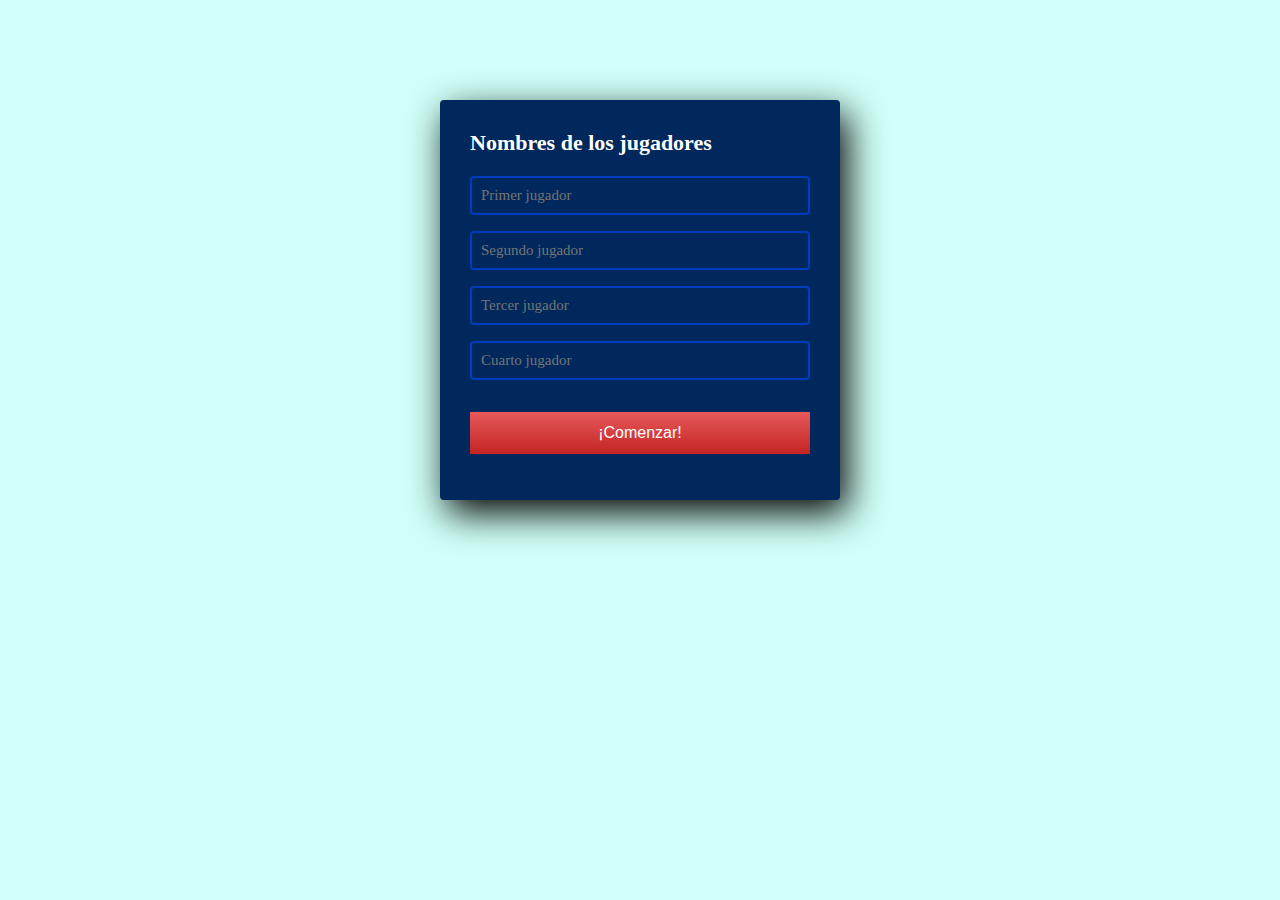
==== index.html @ f10b6cb6 "Registro de jugadores 1.0" ====
<!DOCTYPE html>
<html lang="en">
  <head>
    <meta charset="UTF-8" />
    <meta name="viewport" content="width=device-width, initial-scale=1.0" />
    <link rel="stylesheet" href="style.css" />
    <title>¡Tu Bingo!</title>
  </head>

  <body>
    <div>
      <section class="registro">
        <h3>Nombres de los jugadores</h3>
        <input
          class="controls"
          type="text"
          name="nombre1"
          id="nombre1"
          placeholder="Primer jugador"
        />
        <input
          class="controls"
          type="text"
          name="nombre4"
          id="nombre4"
          placeholder="Segundo jugador"
        />
        <input
          class="controls"
          type="text"
          name="nombre2"
          id="nombre2"
          placeholder="Tercer jugador"
        />
        <input
          class="controls"
          type="text"
          name="nombre3"
          id="nombre3"
          placeholder="Cuarto jugador"
        />
        <button>
          <span>¡Comenzar!</span>
        </button>
      </section>
    </div>
  </body>
</html>
---- style.css ----
* {
    margin: 0;
    padding: 0;
    box-sizing: border-box;
}
body {
    /*background-image: linear-gradient(rgb(193, 222, 255),rgb(129, 184, 247));*/
    background-color: rgb(207, 255, 247);
  }

.registro {
    width: 400px;
    background: rgb(0, 40, 92);
    padding: 30px;
    margin: auto;
    margin-top: 100px;
    border-radius: 4px;
    color: white;
    font-family: 'calibri';
    box-shadow: 7px 13px 37px #000;
}

.registro h3 {
    font-size: 22px;
    margin-bottom: 20px;    
}

.controls {
    width: 100%;
    background: rgb(0, 40, 92);
    padding: 9px;
    border-radius: 4px;
    margin-bottom: 16px;    
    border: 2px solid rgb(0, 60, 190);
    font-family: 'calibri';
    font-size: 15px;
    color: white;
}

.registro button {
    width: 100%;
    background-image: linear-gradient(rgb(230, 90, 90),rgb(196, 35, 35));
    border: 0;
    padding: 12px;
    color: white;
    margin: 16px 0;
    font-size: 16px;
    cursor: pointer;
    transition: .3s;
}

.registro button:active {
    transform: scale(0.9);
}
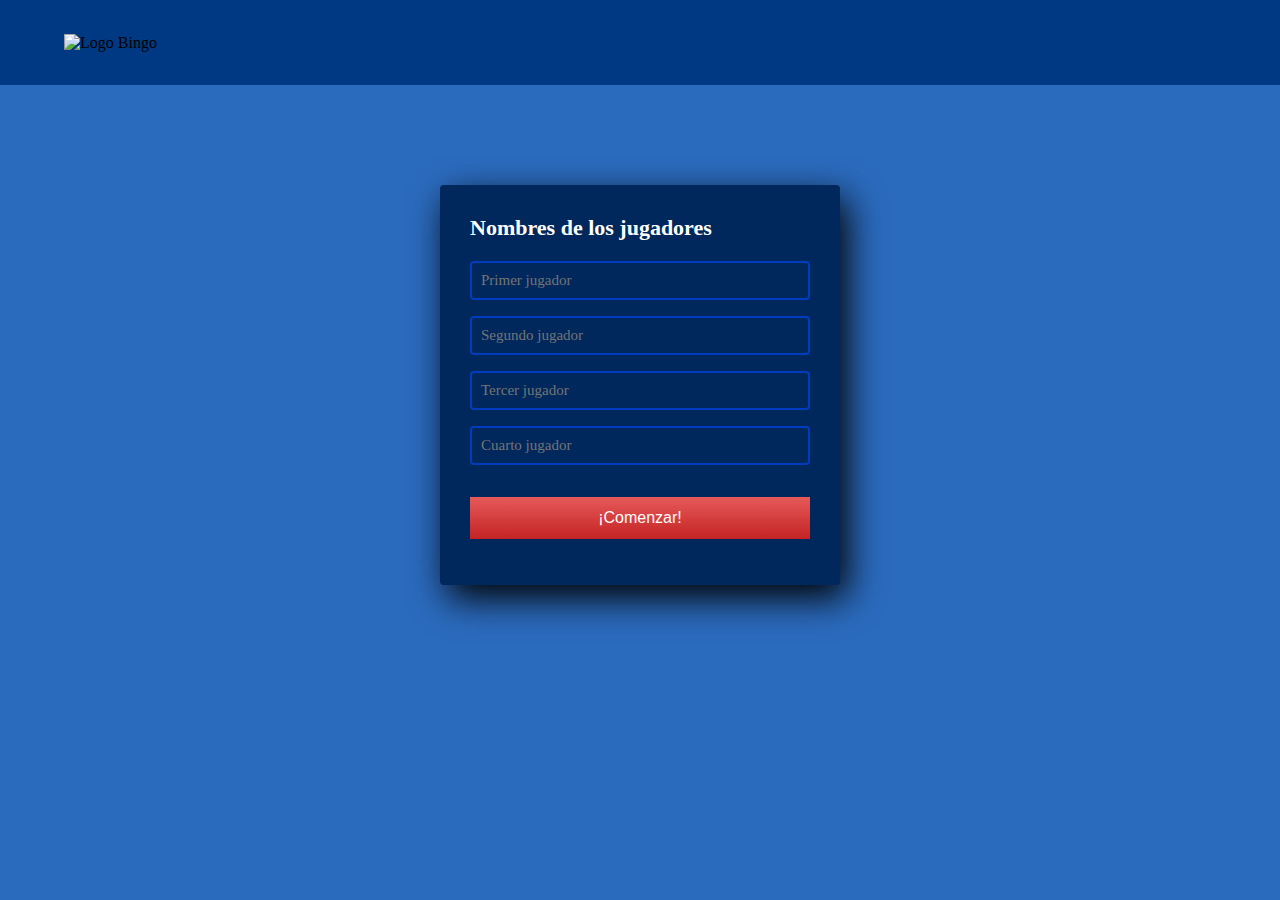
==== commit 9eb7a6db: "Creé una segunda página donde quiero poner el juego como tal" ====
--- a/index.html
+++ b/index.html
@@ -8,7 +8,19 @@
   </head>
 
   <body>
+    <script src="script.js" defer></script>
     <div>
+      <header class="header">
+        <div class="logo">
+          <img
+            src="https://freepngimg.com/save/177751-bingo-free-clipart-hd/889x742"
+            alt="Logo Bingo"
+          />
+        </div>
+      </header>
+    </div>
+
+    <div class="registro-jugadores">
       <section class="registro">
         <h3>Nombres de los jugadores</h3>
         <input
@@ -39,7 +51,7 @@
           id="nombre3"
           placeholder="Cuarto jugador"
         />
-        <button>
+        <button class="boton-1">
           <span>¡Comenzar!</span>
         </button>
       </section>
--- a/style.css
+++ b/style.css
@@ -1,12 +1,17 @@
+/* FONDO DE LA PAGINA */
+
 * {
     margin: 0;
     padding: 0;
     box-sizing: border-box;
 }
+
 body {
     /*background-image: linear-gradient(rgb(193, 222, 255),rgb(129, 184, 247));*/
-    background-color: rgb(207, 255, 247);
+    background-color: rgb(43, 107, 190);
   }
+
+/* BOX DE REGISTRO */
 
 .registro {
     width: 400px;
@@ -18,8 +23,8 @@
     color: white;
     font-family: 'calibri';
     box-shadow: 7px 13px 37px #000;
+    transition: 0.4s;
 }
-
 .registro h3 {
     font-size: 22px;
     margin-bottom: 20px;    
@@ -35,9 +40,15 @@
     font-family: 'calibri';
     font-size: 15px;
     color: white;
+    transition: .2s;
+}
+.controls:hover {
+    transform: scale(1.03);
 }
 
-.registro button {
+/* BOTON */
+
+.boton-1 {
     width: 100%;
     background-image: linear-gradient(rgb(230, 90, 90),rgb(196, 35, 35));
     border: 0;
@@ -48,7 +59,20 @@
     cursor: pointer;
     transition: .3s;
 }
+.registro button:hover {
+    transform: scale(1.03);
+}
 
-.registro button:active {
-    transform: scale(0.9);
+.header {
+    background: rgb(0, 57, 131);
+    display: flex;
+    height: 85px;
+    padding: 5px 5%;
+    align-items: center;
+    justify-content: space-between;
+    
+}
+.header .logo img {
+    height: 75px;
+    width: auto;
 }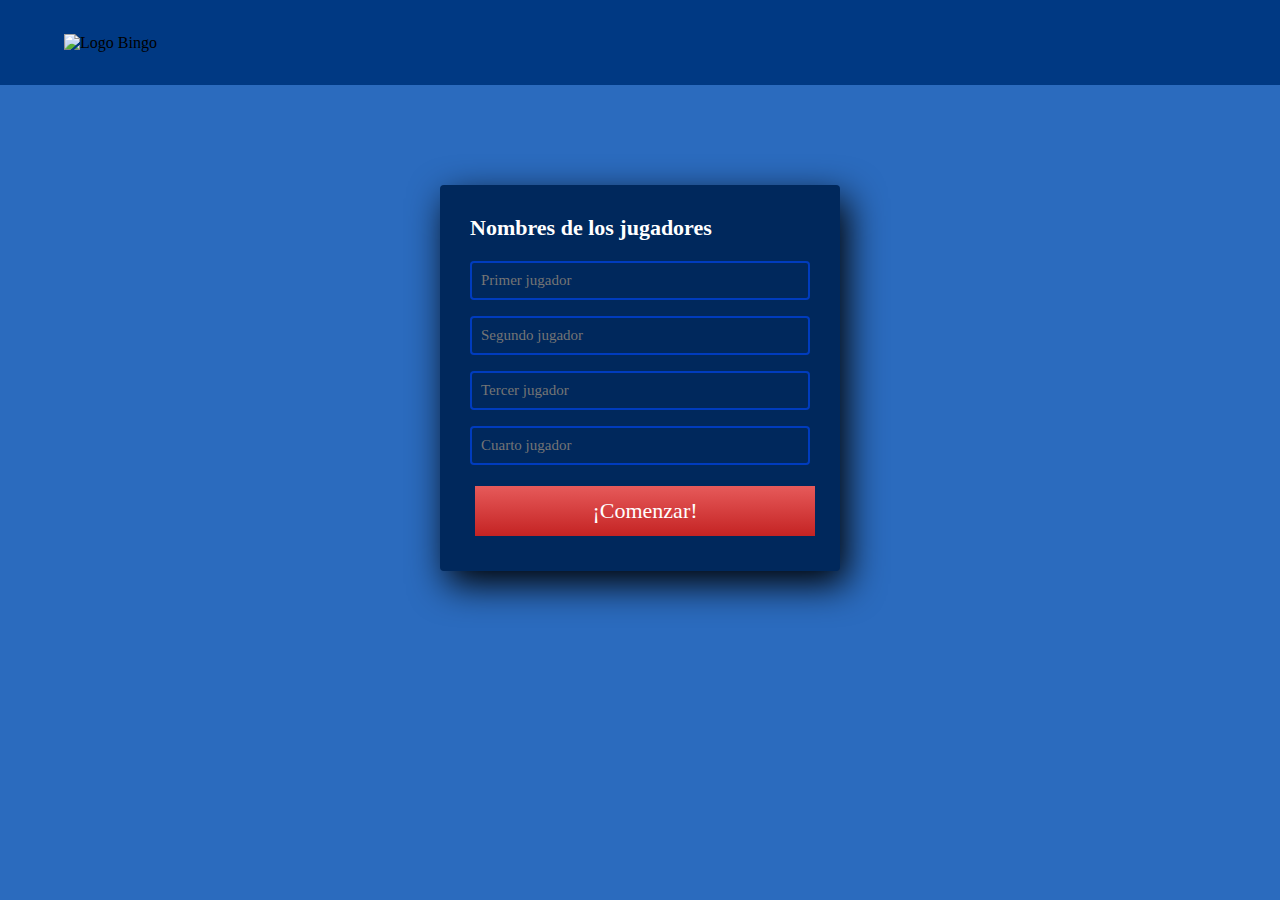
==== commit cd92f723: "Avanzando" ====
--- a/index.html
+++ b/index.html
@@ -4,6 +4,7 @@
     <meta charset="UTF-8" />
     <meta name="viewport" content="width=device-width, initial-scale=1.0" />
     <link rel="stylesheet" href="style.css" />
+    <link rel="icon" href="logo.ico" />
     <title>¡Tu Bingo!</title>
   </head>
 
@@ -51,9 +52,13 @@
           id="nombre3"
           placeholder="Cuarto jugador"
         />
+        <!--
         <button class="boton-1">
-          <span>¡Comenzar!</span>
-        </button>
+          <a>¡Comenzar!</a>
+        </button>  -->
+        <center>
+          <a class="primerboton" href="bingo/bingo.html">¡Comenzar!</a>
+        </center>
       </section>
     </div>
   </body>
--- a/style.css
+++ b/style.css
@@ -1,6 +1,7 @@
 /* FONDO DE LA PAGINA */
 
 * {
+    font-family: 'calibri';
     margin: 0;
     padding: 0;
     box-sizing: border-box;
@@ -75,4 +76,21 @@
 .header .logo img {
     height: 75px;
     width: auto;
-}+}
+
+.primerboton {
+    color: white;
+    display:inline-block;
+    width: 100%;
+    border: 0 0;
+    padding: 12px;
+    color: white;
+    font-size: 22px;
+    cursor: pointer;
+    margin: 5px;
+    transition: .3s;
+    font-family: 'calibri';
+    text-decoration: none;
+    background-image: linear-gradient(rgb(230, 90, 90),rgb(196, 35, 35));
+    transition: .3s;
+}
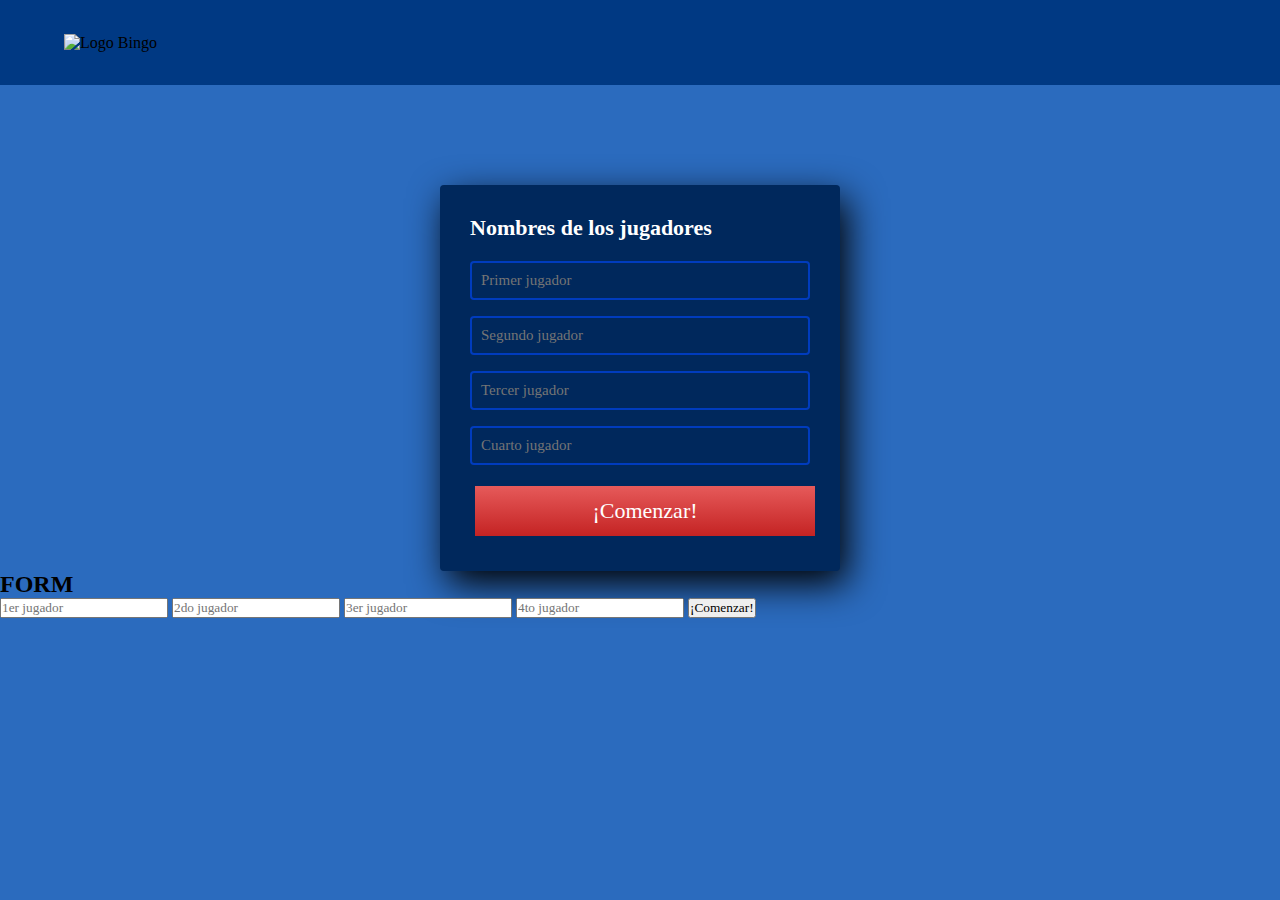
==== commit 2a07a9cc: "Estoy cansado jefe (5:13am)" ====
--- a/index.html
+++ b/index.html
@@ -4,7 +4,7 @@
     <meta charset="UTF-8" />
     <meta name="viewport" content="width=device-width, initial-scale=1.0" />
     <link rel="stylesheet" href="style.css" />
-    <link rel="icon" href="logo.ico" />
+    <link class="logo" rel="icon" href="logo.ico" />
     <title>¡Tu Bingo!</title>
   </head>
 
@@ -27,29 +27,29 @@
         <input
           class="controls"
           type="text"
-          name="nombre1"
-          id="nombre1"
+          name="nombre"
+          id="nombre"
           placeholder="Primer jugador"
         />
         <input
           class="controls"
           type="text"
-          name="nombre4"
-          id="nombre4"
+          name="nombre"
+          id="nombre"
           placeholder="Segundo jugador"
         />
         <input
           class="controls"
           type="text"
-          name="nombre2"
-          id="nombre2"
+          name="nombre"
+          id="nombre"
           placeholder="Tercer jugador"
         />
         <input
           class="controls"
           type="text"
-          name="nombre3"
-          id="nombre3"
+          name="nombre"
+          id="nombre"
           placeholder="Cuarto jugador"
         />
         <!--
@@ -57,8 +57,20 @@
           <a>¡Comenzar!</a>
         </button>  -->
         <center>
-          <a class="primerboton" href="bingo/bingo.html">¡Comenzar!</a>
+          <a class="primerboton" href="size-carton.html">¡Comenzar!</a>
         </center>
+      </section>
+    </div>
+    <div>
+      <section>
+        <h2>FORM</h2>
+        <form id="loginForm">
+          <input type="text" id="name1" placeholder="1er jugador" required />
+          <input type="text" id="name2" placeholder="2do jugador" required />
+          <input type="text" id="name3" placeholder="3er jugador" required />
+          <input type="text" id="name4" placeholder="4to jugador" required />
+          <input type="submit" value="¡Comenzar!" />
+        </form>
       </section>
     </div>
   </body>
--- a/style.css
+++ b/style.css
@@ -11,6 +11,13 @@
     /*background-image: linear-gradient(rgb(193, 222, 255),rgb(129, 184, 247));*/
     background-color: rgb(43, 107, 190);
   }
+
+
+.logo:hover {
+    transition: .1s;
+    transform: scale(1.05);
+
+}
 
 /* BOX DE REGISTRO */
 
@@ -71,7 +78,6 @@
     padding: 5px 5%;
     align-items: center;
     justify-content: space-between;
-    
 }
 .header .logo img {
     height: 75px;
@@ -84,13 +90,46 @@
     width: 100%;
     border: 0 0;
     padding: 12px;
-    color: white;
     font-size: 22px;
     cursor: pointer;
     margin: 5px;
     transition: .3s;
-    font-family: 'calibri';
     text-decoration: none;
     background-image: linear-gradient(rgb(230, 90, 90),rgb(196, 35, 35));
+}
+.primerboton:hover {
+    transform: scale(1.03);
+    transform: .1s;
+}
+
+
+.boton-escoger-carton {
+    background: rgb(0, 40, 92);
+    color: white;
+    display: inline-block;
+    border: 0 0;
+    padding: 12px;
+    font-size: 22px;
+    cursor: pointer;
+    margin: 5px;
+    text-decoration: none;
+    box-shadow: 5px 5px 10px #000;
+    height: 50px;
+}
+
+.boton-escoger-carton:hover {
+    background: rgb(136, 120, 120);
+    transform: scale(1.06);
     transition: .3s;
 }
+
+.botones-escoger-carton {
+    width: 500px;
+    padding: 30px;
+    margin: auto;
+    margin-top: 200px;
+    border-radius: 4px;
+    color: white;
+    transition: 0.4s;
+    align-self: center;
+}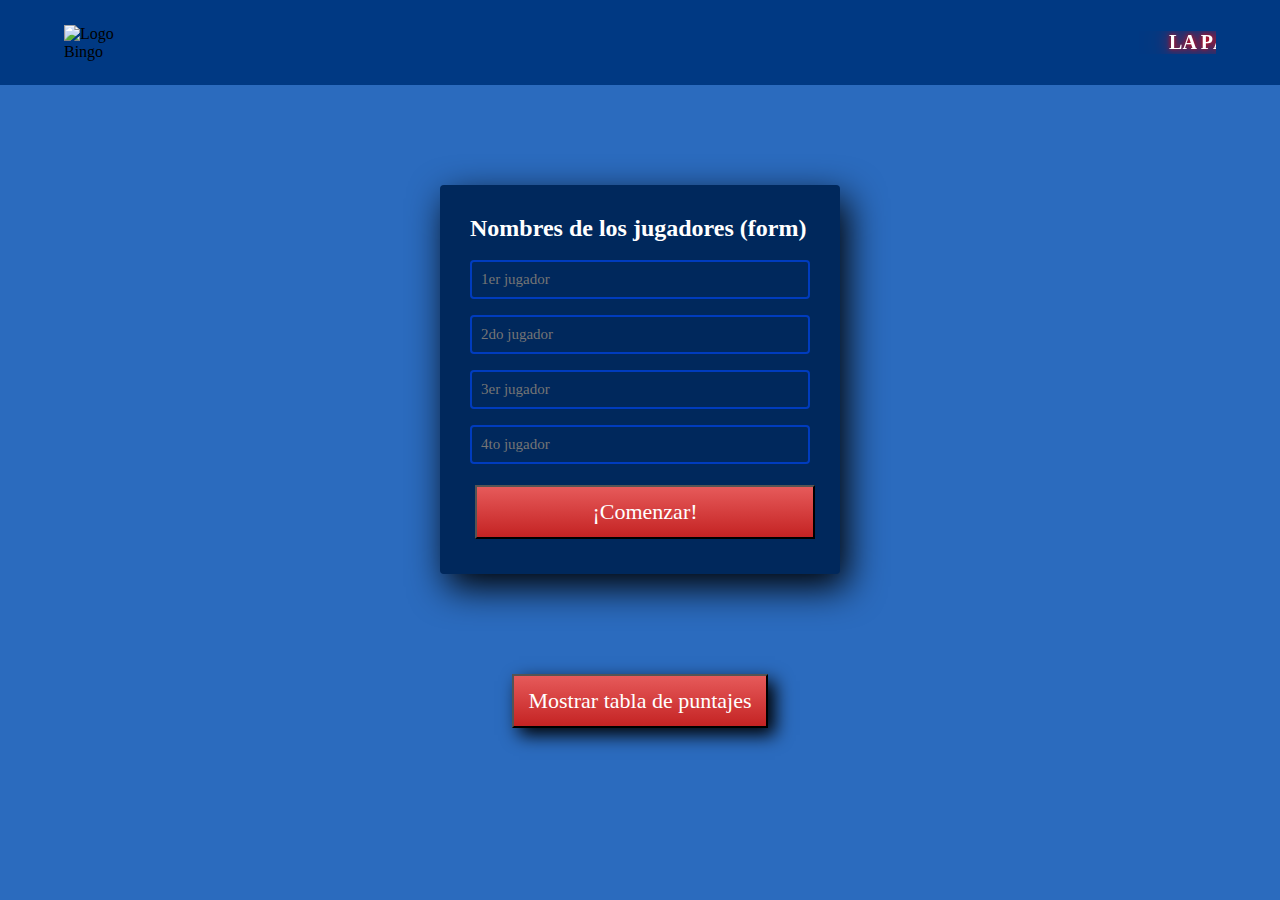
==== commit 3ce72e39: "Sálvenme" ====
--- a/index.html
+++ b/index.html
@@ -12,15 +12,20 @@
     <script src="script.js" defer></script>
     <div>
       <header class="header">
-        <div class="logo">
+        <div class="logo" onclick="sorpresa()">
           <img
             src="https://freepngimg.com/save/177751-bingo-free-clipart-hd/889x742"
             alt="Logo Bingo"
           />
         </div>
+        <marquee class="marqueeHome"
+          ><b class="neon"
+            >LA PÁGINA NÚMERO 1 RECOMENDADA POR GERIATRAS</b
+          ></marquee
+        >
       </header>
     </div>
-
+    <!--
     <div class="registro-jugadores">
       <section class="registro">
         <h3>Nombres de los jugadores</h3>
@@ -51,27 +56,62 @@
           name="nombre"
           id="nombre"
           placeholder="Cuarto jugador"
-        />
-        <!--
+        />  -->
+    <!--
         <button class="boton-1">
           <a>¡Comenzar!</a>
-        </button>  -->
+        </button>  
         <center>
           <a class="primerboton" href="size-carton.html">¡Comenzar!</a>
         </center>
       </section>
-    </div>
+    </div>    -->
     <div>
       <section>
-        <h2>FORM</h2>
-        <form id="loginForm">
-          <input type="text" id="name1" placeholder="1er jugador" required />
-          <input type="text" id="name2" placeholder="2do jugador" required />
-          <input type="text" id="name3" placeholder="3er jugador" required />
-          <input type="text" id="name4" placeholder="4to jugador" required />
-          <input type="submit" value="¡Comenzar!" />
+        <form class="formulario" id="loginForm">
+          <h2>Nombres de los jugadores (form)</h2>
+          <br />
+          <input
+            class="controls"
+            type="text"
+            id="name1"
+            placeholder="1er jugador"
+            required
+          />
+          <input
+            class="controls"
+            type="text"
+            id="name2"
+            placeholder="2do jugador"
+            required
+          />
+          <input
+            class="controls"
+            type="text"
+            id="name3"
+            placeholder="3er jugador"
+            required
+          />
+          <input
+            class="controls"
+            type="text"
+            id="name4"
+            placeholder="4to jugador"
+            required
+          />
+          <input class="primerboton" type="submit" value="¡Comenzar!" />
         </form>
       </section>
     </div>
+    <div class="divMostrarJugadores">
+      <input
+        class="mostrarJugadores"
+        type="button"
+        id="botonMostrar"
+        value="Mostrar tabla de puntajes"
+        onclick="mostrarArreglo();"
+      />
+      <div id="resultado"></div>
+    </div>
   </body>
 </html>
--- a/style.css
+++ b/style.css
@@ -72,6 +72,7 @@
 }
 
 .header {
+    width: 100%;
     background: rgb(0, 57, 131);
     display: flex;
     height: 85px;
@@ -132,4 +133,58 @@
     color: white;
     transition: 0.4s;
     align-self: center;
+}
+.boton-escoger-carton h2 {
+    align-items: center;
+    justify-content: center;
+    display: flex;
+}
+
+.formulario {
+    width: 400px;
+    background: rgb(0, 40, 92);
+    padding: 30px;
+    margin: auto;
+    margin-top: 100px;
+    border-radius: 4px;
+    color: white;
+    font-family: 'calibri';
+    box-shadow: 7px 13px 37px #000;
+    transition: 0.4s;
+}
+
+.marqueeHome {
+    color: white;
+}
+.neon {
+    margin: 0;
+    font-size: 20px;
+    text-shadow: 0 0 5px red,0 0 15px red,0 0 30px red;
+}
+
+
+/*
+.divMostrarJugadores{
+    position: relative;
+}*/
+.mostrarJugadores {
+    display: flex;
+    justify-content: center;
+    align-items: center;
+    margin: auto;
+    width: 400px;
+    margin-top: 100px;
+    color: white;
+    width: 16rem;
+    padding: 12px;
+    font-size: 22px;
+    cursor: pointer;
+    background-image: linear-gradient(rgb(230, 90, 90),rgb(196, 35, 35));
+    box-shadow: 7px 7px 17px #000;
+}
+
+
+.mostrarJugadores:hover {
+    transform: scale(1.06);
+    transition: .3s;
 }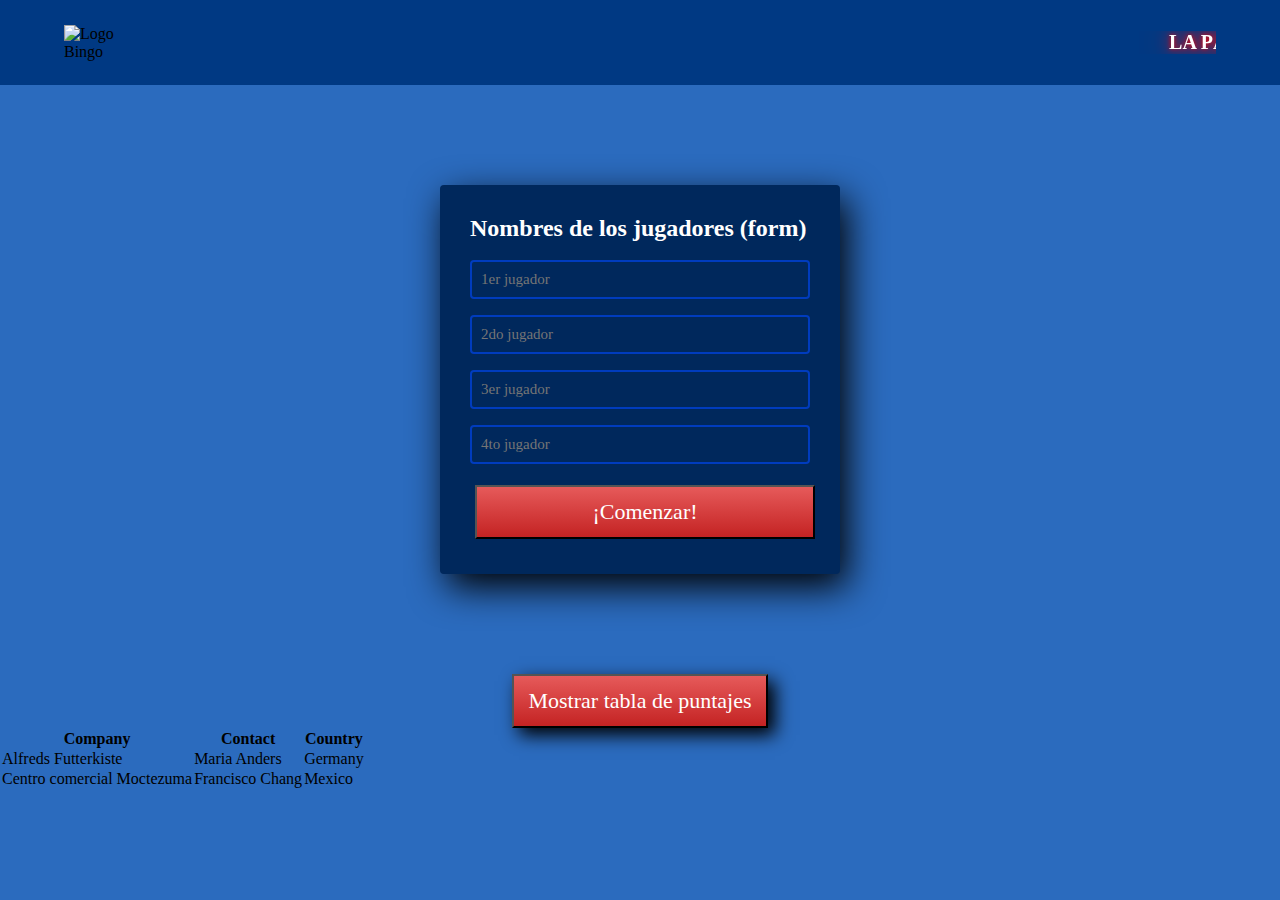
==== commit 266d479b: "No voy a llegar compa" ====
--- a/index.html
+++ b/index.html
@@ -111,7 +111,25 @@
         value="Mostrar tabla de puntajes"
         onclick="mostrarArreglo();"
       />
-      <div id="resultado"></div>
+      <div id="resultado">
+        <table>
+          <tr>
+            <th>Company</th>
+            <th>Contact</th>
+            <th>Country</th>
+          </tr>
+          <tr>
+            <td>Alfreds Futterkiste</td>
+            <td>Maria Anders</td>
+            <td>Germany</td>
+          </tr>
+          <tr>
+            <td>Centro comercial Moctezuma</td>
+            <td>Francisco Chang</td>
+            <td>Mexico</td>
+          </tr>
+        </table>
+      </div>
     </div>
   </body>
 </html>
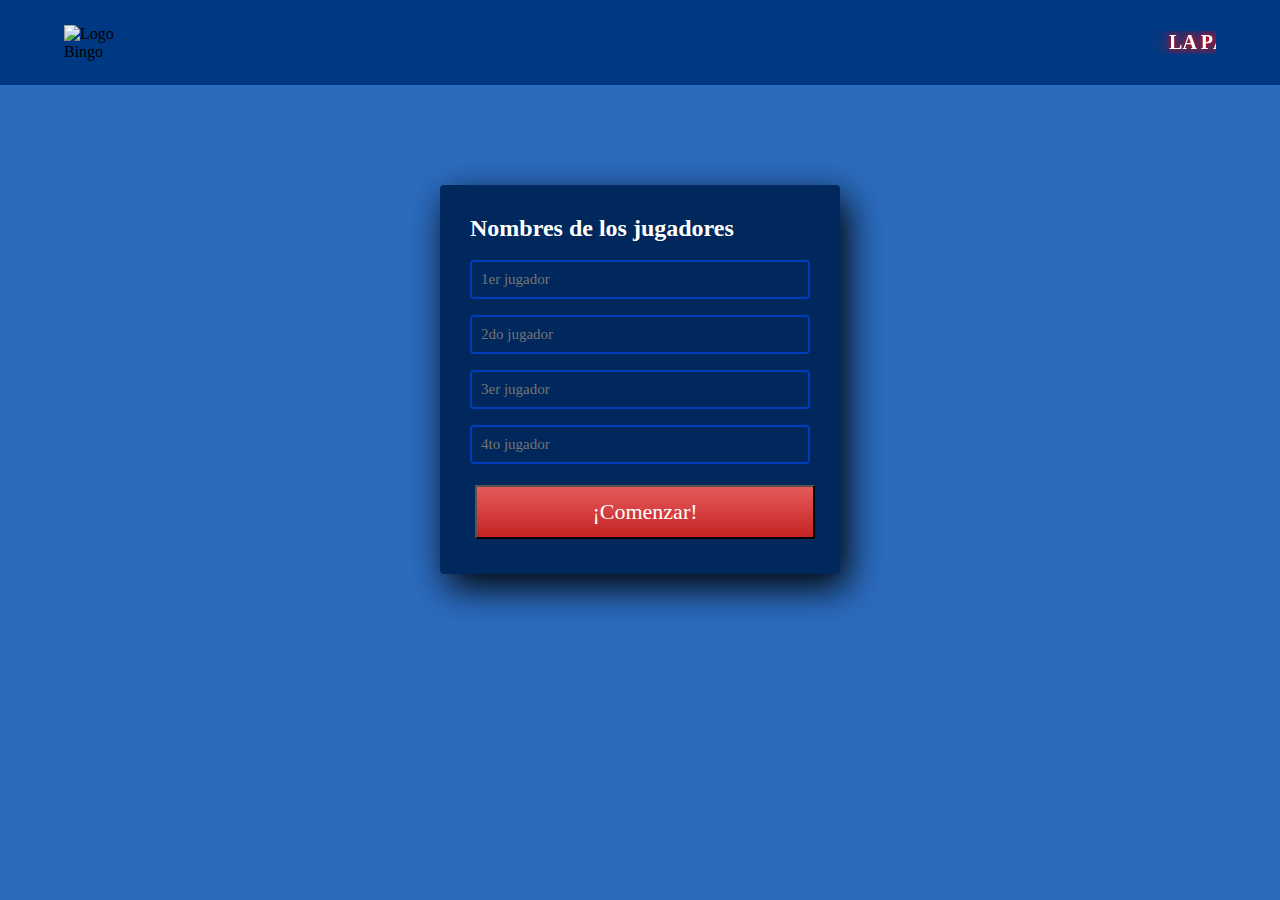
==== commit e6926b30: "No puedo más, chao" ====
--- a/index.html
+++ b/index.html
@@ -25,51 +25,10 @@
         >
       </header>
     </div>
-    <!--
-    <div class="registro-jugadores">
-      <section class="registro">
-        <h3>Nombres de los jugadores</h3>
-        <input
-          class="controls"
-          type="text"
-          name="nombre"
-          id="nombre"
-          placeholder="Primer jugador"
-        />
-        <input
-          class="controls"
-          type="text"
-          name="nombre"
-          id="nombre"
-          placeholder="Segundo jugador"
-        />
-        <input
-          class="controls"
-          type="text"
-          name="nombre"
-          id="nombre"
-          placeholder="Tercer jugador"
-        />
-        <input
-          class="controls"
-          type="text"
-          name="nombre"
-          id="nombre"
-          placeholder="Cuarto jugador"
-        />  -->
-    <!--
-        <button class="boton-1">
-          <a>¡Comenzar!</a>
-        </button>  
-        <center>
-          <a class="primerboton" href="size-carton.html">¡Comenzar!</a>
-        </center>
-      </section>
-    </div>    -->
     <div>
       <section>
         <form class="formulario" id="loginForm">
-          <h2>Nombres de los jugadores (form)</h2>
+          <h2>Nombres de los jugadores</h2>
           <br />
           <input
             class="controls"
@@ -103,7 +62,7 @@
         </form>
       </section>
     </div>
-    <div class="divMostrarJugadores">
+    <!--    <div class="divMostrarJugadores">
       <input
         class="mostrarJugadores"
         type="button"
@@ -111,25 +70,7 @@
         value="Mostrar tabla de puntajes"
         onclick="mostrarArreglo();"
       />
-      <div id="resultado">
-        <table>
-          <tr>
-            <th>Company</th>
-            <th>Contact</th>
-            <th>Country</th>
-          </tr>
-          <tr>
-            <td>Alfreds Futterkiste</td>
-            <td>Maria Anders</td>
-            <td>Germany</td>
-          </tr>
-          <tr>
-            <td>Centro comercial Moctezuma</td>
-            <td>Francisco Chang</td>
-            <td>Mexico</td>
-          </tr>
-        </table>
-      </div>
-    </div>
+      <div id="resultado"></div>
+    </div>  -->
   </body>
 </html>
--- a/style.css
+++ b/style.css
@@ -1,4 +1,3 @@
-/* FONDO DE LA PAGINA */
 
 * {
     font-family: 'calibri';
@@ -8,7 +7,6 @@
 }
 
 body {
-    /*background-image: linear-gradient(rgb(193, 222, 255),rgb(129, 184, 247));*/
     background-color: rgb(43, 107, 190);
   }
 
@@ -18,8 +16,6 @@
     transform: scale(1.05);
 
 }
-
-/* BOX DE REGISTRO */
 
 .registro {
     width: 400px;
@@ -54,7 +50,6 @@
     transform: scale(1.03);
 }
 
-/* BOTON */
 
 .boton-1 {
     width: 100%;
@@ -162,11 +157,6 @@
     text-shadow: 0 0 5px red,0 0 15px red,0 0 30px red;
 }
 
-
-/*
-.divMostrarJugadores{
-    position: relative;
-}*/
 .mostrarJugadores {
     display: flex;
     justify-content: center;
@@ -183,8 +173,27 @@
     box-shadow: 7px 7px 17px #000;
 }
 
-
 .mostrarJugadores:hover {
     transform: scale(1.06);
     transition: .3s;
+}
+
+.escogerCarton {
+    color: white;
+    width: 100%;
+    border: 0 0;
+    padding: 12px;
+    font-size: 22px;
+    cursor: pointer;
+    margin: 2rem;
+    transition: .3s;
+    text-decoration: none;
+    background-image: linear-gradient(rgb(230, 90, 90),rgb(196, 35, 35));
+    box-shadow: 7px 7px 17px #000;
+}
+
+.escogerCarton:hover {
+    transform: scale(1.05);
+    transform: scale(1.06);
+    transition: .3s;
 }